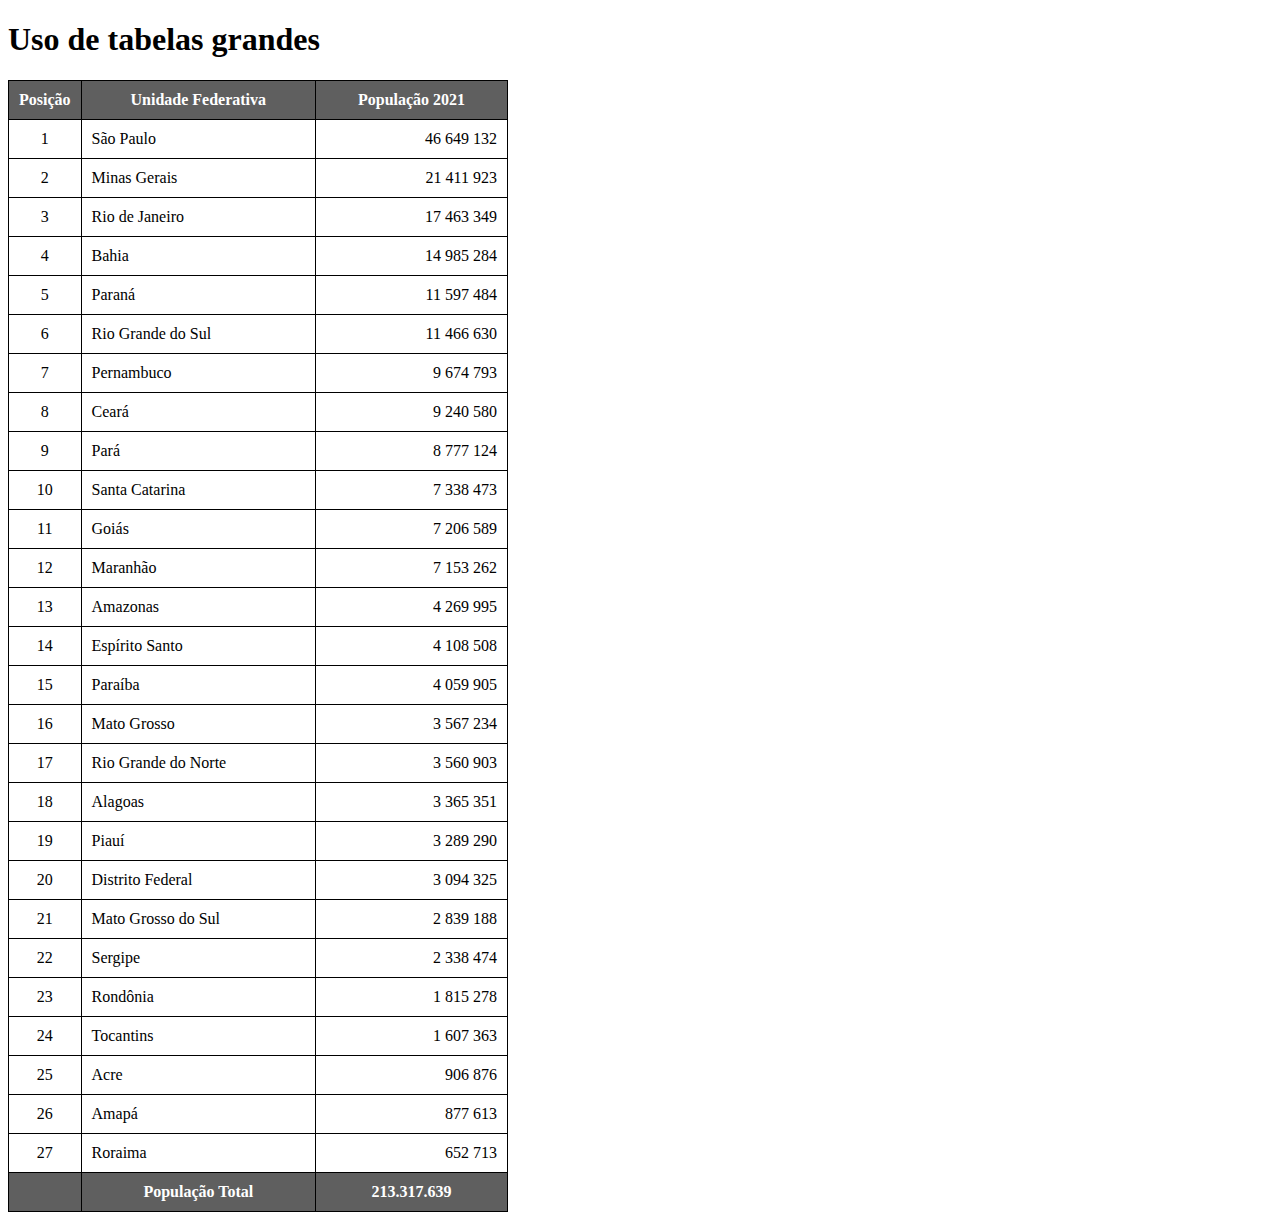
==== table002/index.html @ 9b4c330d "..." ====
<!DOCTYPE html>
<html lang="pt-br">

<head>
    <meta charset="UTF-8">
    <meta http-equiv="X-UA-Compatible" content="IE=edge">
    <meta name="viewport" content="width=device-width, initial-scale=1.0">
    <meta name="description" content="Página de estudos de Desenvolvimento Web">
    <title>Tabelas</title>

    <style>
        body {
            font-family: 'Poppins', cursive;
        }

        table {
            width: 500px;
            border-collapse: collapse;
        }

        thead,
        tfoot {
            background-color: rgb(95, 95, 95);
            color: white;
        }

        td,
        th {
            border: 1px solid black;
            padding: 10px;
        }

        td.position {
            width: 50px;
            text-align: center;
        }

        td.state {
            text-align: left;
        }

        td.population {
            text-align: right;
        }

        tfoot td.total {
            text-align: center;
        }
    </style>
</head>

<body>
    <h1>Uso de tabelas grandes</h1>
    <!-------------------------------------
        ANATOMIA PARA TABELAS GRANDES
        TABLE
            THEAD
                TR, TD, TH
            TBODY
                TR, TD, TH
            TFOOT
                TR, TD, TH
    -------------------------------------->

    <table>
        <thead>
            <tr>
                <th>Posição</th>
                <th>Unidade Federativa</th>
                <th>População 2021</th>
            </tr>
        </thead>
        <!-------------------- São Paulo -------------------->
        <tbody>
            <tr class="line-1">
                <td class="position">1</td>
                <td class="state">São Paulo</td>
                <td class="population">46 649 132</td>
            </tr>
            <!-------------------- Minas Gerais -------------------->
            <tr class="line-2">
                <td class="position">2</td>
                <td class="state">Minas Gerais</td>
                <td class="population">21 411 923</td>
            </tr>
            <!-------------------- Rio de Janeiro -------------------->
            <tr class="line-3">
                <td class="position">3</td>
                <td class="state">Rio de Janeiro</td>
                <td class="population">17 463 349</td>
            </tr>
            <!-------------------- Bahia -------------------->
            <tr class="line-4">
                <td class="position">4</td>
                <td class="state">Bahia</td>
                <td class="population">14 985 284</td>
            </tr>
            <!-------------------- Paraná -------------------->
            <tr class="line-5">
                <td class="position">5</td>
                <td class="state">Paraná</td>
                <td class="population">11 597 484</td>
            </tr>
            <!-------------------- Rio Grande do Sul -------------------->
            <tr class="line-6">
                <td class="position">6</td>
                <td class="state">Rio Grande do Sul</td>
                <td class="population">11 466 630</td>
            </tr>
            <!-------------------- Pernambuco -------------------->
            <tr class="line-7">
                <td class="position">7</td>
                <td class="state">Pernambuco</td>
                <td class="population">9 674 793</td>
            </tr>
            <!-------------------- Ceará -------------------->
            <tr class="line-8">
                <td class="position">8</td>
                <td class="state">Ceará</td>
                <td class="population">9 240 580</td>
            </tr>
            <!-------------------- Pará -------------------->
            <tr class="line-9">
                <td class="position">9</td>
                <td class="state">Pará</td>
                <td class="population">8 777 124</td>
            </tr>
            <!-------------------- Santa Catarina -------------------->
            <tr class="line-10">
                <td class="position">10</td>
                <td class="state">Santa Catarina</td>
                <td class="population">7 338 473</td>
            </tr>
            <!-------------------- Goiás -------------------->
            <tr class="line-11">
                <td class="position">11</td>
                <td class="state">Goiás</td>
                <td class="population">7 206 589</td>
            </tr>
            <!-------------------- Maranhão -------------------->
            <tr class="line-12">
                <td class="position">12</td>
                <td class="state">Maranhão</td>
                <td class="population">7 153 262</td>
            </tr>
            <!-------------------- Amazonas -------------------->
            <tr class="line-13">
                <td class="position">13</td>
                <td class="state">Amazonas</td>
                <td class="population">4 269 995</td>
            </tr>
            <!-------------------- Espírito Santo -------------------->
            <tr class="line-14">
                <td class="position">14</td>
                <td class="state">Espírito Santo</td>
                <td class="population">4 108 508</td>
            </tr>
            <!-------------------- Paraíba -------------------->
            <tr class="line-15">
                <td class="position">15</td>
                <td class="state">Paraíba</td>
                <td class="population">4 059 905</td>
            </tr>
            <!-------------------- Mato Grosso -------------------->
            <tr class="line-16">
                <td class="position">16</td>
                <td class="state">Mato Grosso</td>
                <td class="population">3 567 234</td>
            </tr>
            <!-------------------- Rio Grande do Norte -------------------->
            <tr class="line-17">
                <td class="position">17</td>
                <td class="state">Rio Grande do Norte</td>
                <td class="population">3 560 903</td>
            </tr>
            <!-------------------- Alagoas -------------------->
            <tr class="line-18">
                <td class="position">18</td>
                <td class="state">Alagoas</td>
                <td class="population">3 365 351</td>
            </tr>
            <!-------------------- Piauí -------------------->
            <tr class="line-19">
                <td class="position">19</td>
                <td class="state">Piauí</td>
                <td class="population">3 289 290</td>
            </tr>
            <!-------------------- Distrito Federal -------------------->
            <tr class="line-20">
                <td class="position">20</td>
                <td class="state">Distrito Federal</td>
                <td class="population">3 094 325</td>
            </tr>
            <!-------------------- Mato Grosso do Sul -------------------->
            <tr class="line-21">
                <td class="position">21</td>
                <td class="state">Mato Grosso do Sul</td>
                <td class="population">2 839 188</td>
            </tr>
            <!-------------------- Sergipe -------------------->
            <tr class="line-22">
                <td class="position">22</td>
                <td class="state">Sergipe</td>
                <td class="population">2 338 474</td>
            </tr>
            <!-------------------- Rondônia -------------------->
            <tr class="line-23">
                <td class="position">23</td>
                <td class="state">Rondônia</td>
                <td class="population">1 815 278</td>
            </tr>
            <!-------------------- Tocantins -------------------->
            <tr class="line-24">
                <td class="position">24</td>
                <td class="state">Tocantins</td>
                <td class="population">1 607 363</td>
            </tr>
            <!-------------------- Acre -------------------->
            <tr class="line-25">
                <td class="position">25</td>
                <td class="state">Acre</td>
                <td class="population">906 876</td>
            </tr>
            <!-------------------- Amapá -------------------->
            <tr class="line-26">
                <td class="position">26</td>
                <td class="state">Amapá</td>
                <td class="population">877 613</td>
            </tr>
            <!-------------------- Roraima -------------------->
            <tr class="line-27">
                <td class="position">27</td>
                <td class="state">Roraima</td>
                <td class="population">652 713</td>
            </tr>
        </tbody>

        <tfoot>
            <tr>
                <td></td>
                <th>População Total</th>
                <td class="total">
                    <strong>213.317.639</strong>
                </td>
            </tr>
        </tfoot>
    </table>
</body>

</html>
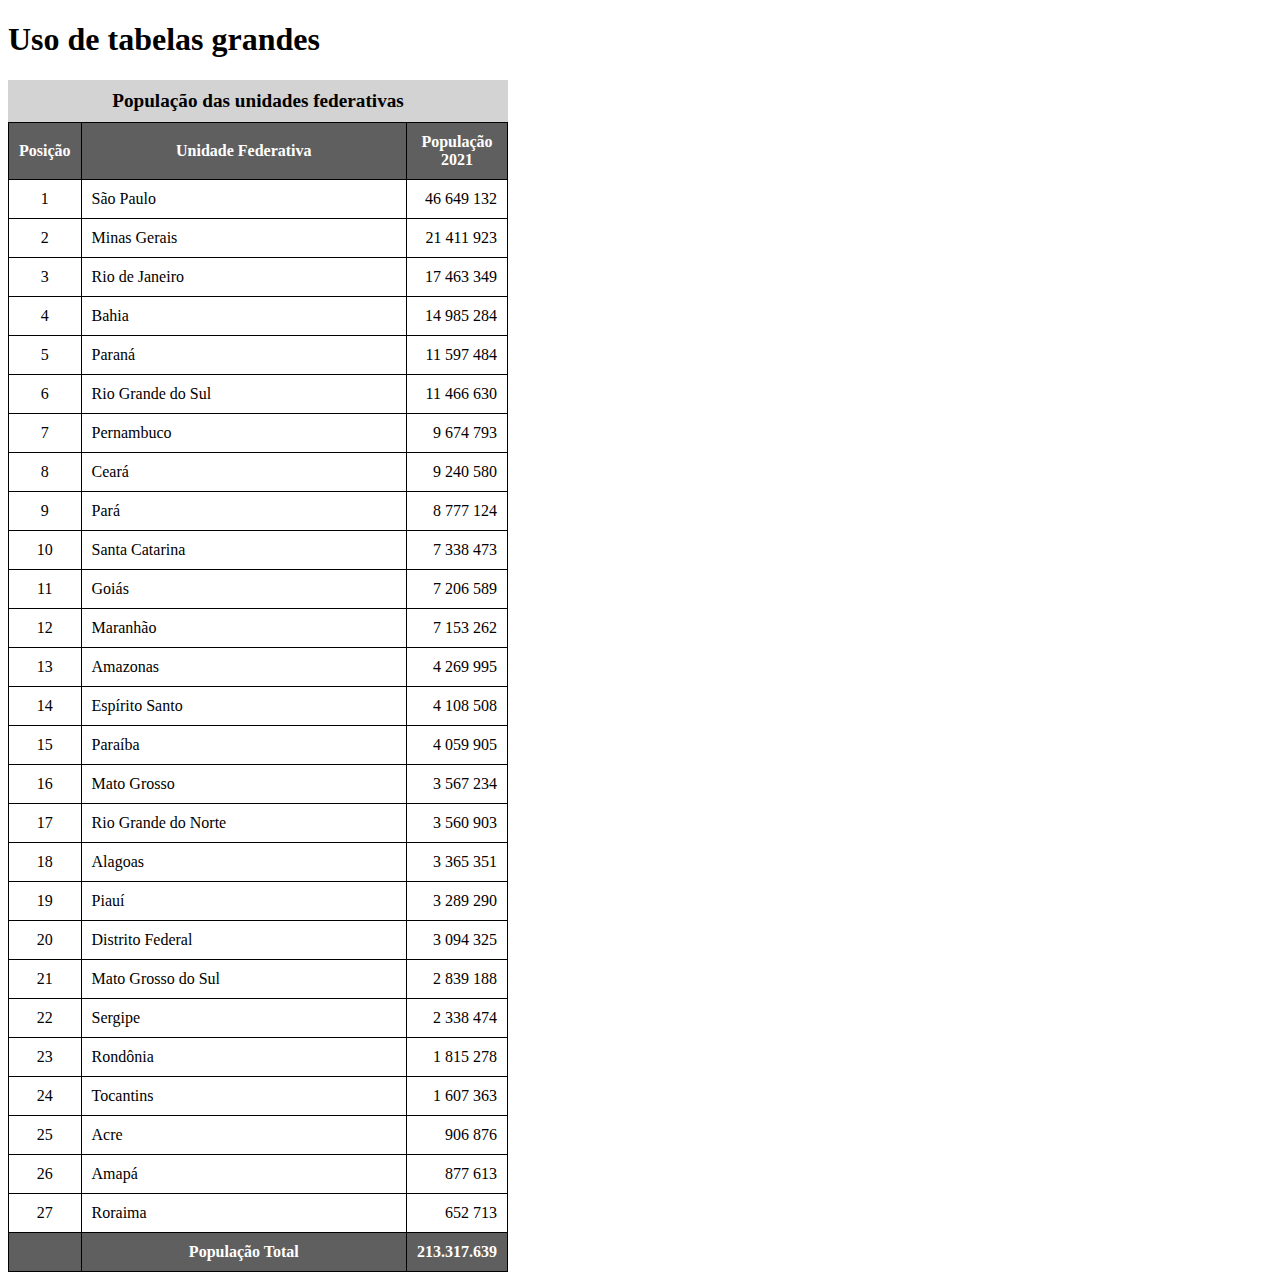
==== commit a654f941: "Update index.html" ====
--- a/table002/index.html
+++ b/table002/index.html
@@ -24,10 +24,21 @@
             color: white;
         }
 
+        caption {
+            font-size: 1.2rem;
+            font-weight: bold;
+            padding: 10px;
+            background-color: lightgrey;
+        }
+
         td,
         th {
             border: 1px solid black;
             padding: 10px;
+        }
+
+        th.pop {
+            width: 80px;
         }
 
         td.position {
@@ -54,6 +65,7 @@
     <!-------------------------------------
         ANATOMIA PARA TABELAS GRANDES
         TABLE
+            CAPTION
             THEAD
                 TR, TD, TH
             TBODY
@@ -65,10 +77,11 @@
     <table>
         <thead>
             <tr>
-                <th>Posição</th>
-                <th>Unidade Federativa</th>
-                <th>População 2021</th>
-            </tr>
+                <th scope="col">Posição</th>
+                <th scope="col">Unidade Federativa</th>
+                <th class="pop" scope="col">População 2021</th>
+            </tr>
+            <caption>População das unidades federativas</caption>
         </thead>
         <!-------------------- São Paulo -------------------->
         <tbody>
@@ -238,7 +251,7 @@
         <tfoot>
             <tr>
                 <td></td>
-                <th>População Total</th>
+                <th scope="row">População Total</th>
                 <td class="total">
                     <strong>213.317.639</strong>
                 </td>
